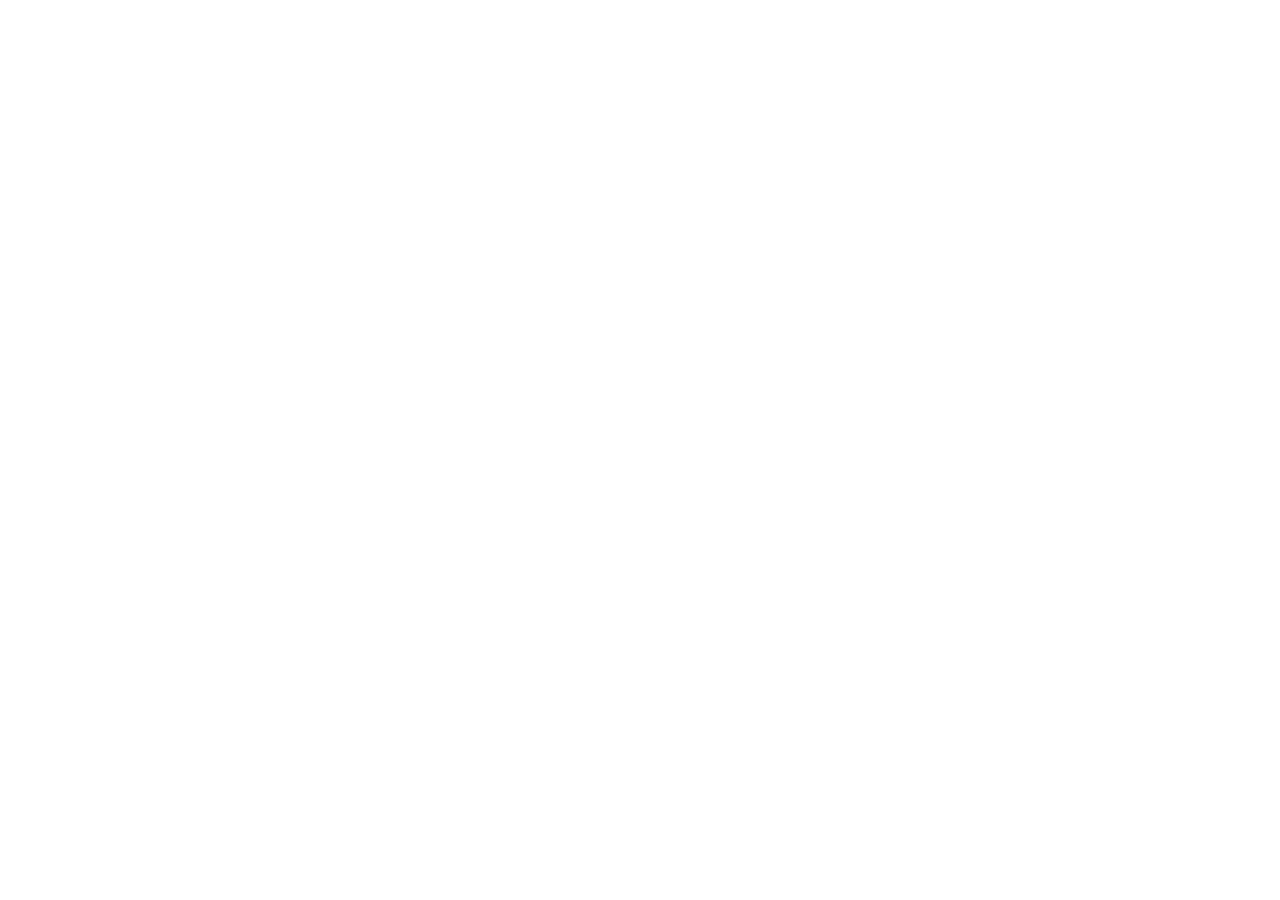
==== formulario.html @ 72027d95 "Tarea de formulario" ====
<!DOCTYPE html>
<html lang="en">

<head>
    <meta charset="UTF-8">
    <meta name="viewport" content="width=device-width, initial-scale=1.0">
    <title>Document</title>
</head>

<body>

    <form action="/resultado" method="GET">

    </form>
</body>

</html>
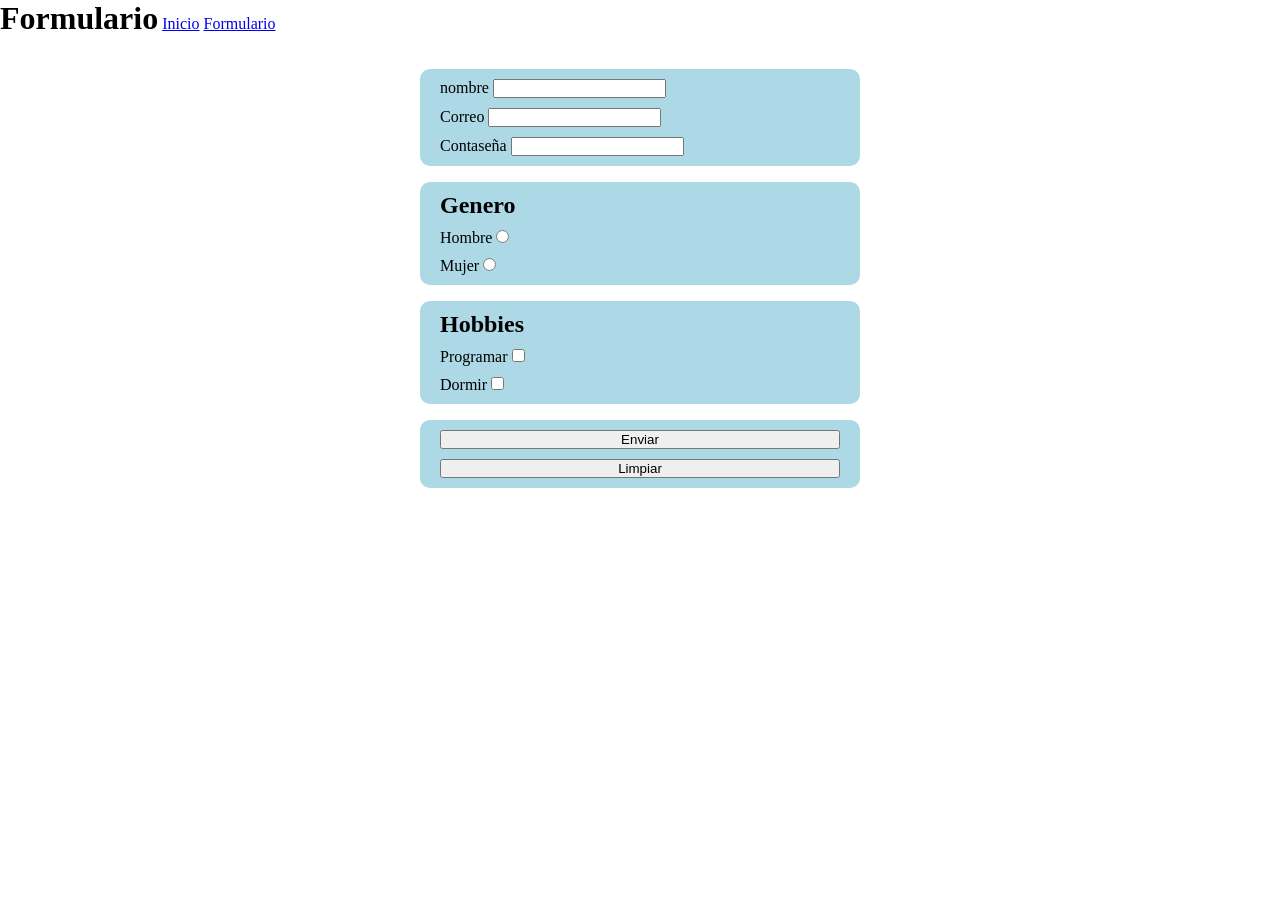
==== commit e5cdf30e: "Formulario" ====
--- a/formulario.html
+++ b/formulario.html
@@ -4,14 +4,72 @@
 <head>
     <meta charset="UTF-8">
     <meta name="viewport" content="width=device-width, initial-scale=1.0">
-    <title>Document</title>
+    <link rel="stylesheet" href="formulario.css">
+    <link rel="stylesheet" href="style.css">
+    <title>Formulario</title>
 </head>
 
 <body>
 
-    <form action="/resultado" method="GET">
+    <header>
+        <h1>Formulario</h1>
+    </header>
+    <nav>
+        <a href="/">Inicio</a>
+        <a href="/formulario.html">Formulario</a>
+    </nav>
 
-    </form>
+    <main>
+        <form action="formulario.html" method="GET">
+            <section id="login">
+                <label>
+                    nombre
+                    <input type="text" name="nombre">
+                </label>
+
+                <label>
+                    Correo
+                    <input type="email" name="correo">
+                </label>
+
+                <label>
+                    Contaseña
+                    <input type="password" name="contraseña">
+                </label>
+
+            </section>
+
+            <section id="genero">
+                <h2>Genero</h2>
+                <label>
+                    Hombre
+                    <input type="radio" name="genero" id="male" value="male">
+                </label>
+
+                <label>
+                    Mujer
+                    <input type="radio" name="genero" id="female" value="female">
+                </label>
+            </section>
+
+            <section id="hobbies">
+                <h2>Hobbies</h2>
+                <label>
+                    Programar
+                    <input type="checkbox" name="hobbies" id="" value="programar">
+                </label>
+                <label>
+                    Dormir
+                    <input type="checkbox" name="hobbies" id="" value="dormir">
+                </label>
+            </section>
+
+            <section id="botones">
+                <button type="submit">Enviar</button>
+                <button type="reset">Limpiar</button>
+            </section>
+        </form>
+    </main>
 </body>
 
 </html>
--- a/formulario.css
+++ b/formulario.css
@@ -0,0 +1,14 @@
+section {
+    width: 50%;
+    max-width: 400px;
+    background-color: lightblue;
+    margin-inline: auto;
+
+    border-radius: 10px;
+    padding: 10px 20px;
+    margin-bottom: 1rem;
+
+    display: flex;
+    flex-direction: column;
+    gap: 10px;
+}
--- a/style.css
+++ b/style.css
@@ -0,0 +1,19 @@
+* {
+    margin: 0;
+    padding: 0;
+}
+
+header,
+nav {
+    display: inline-block;
+    margin-bottom: 2rem;
+}
+
+.container {
+    margin-inline: auto;
+    width: fit-content;
+}
+
+.inputs label {
+    display: block;
+}
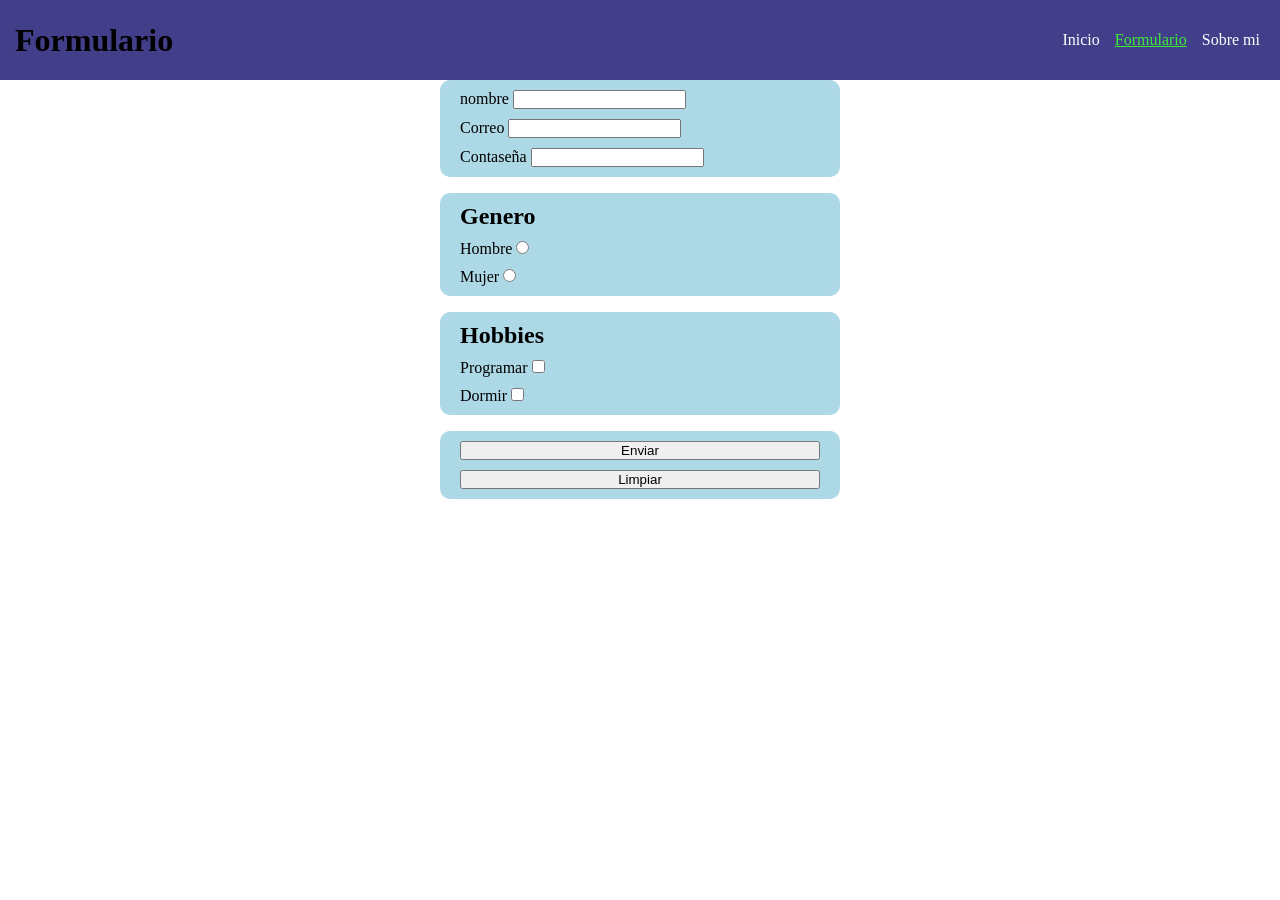
==== commit baaa1a30: "Estilando about.html" ====
--- a/formulario.html
+++ b/formulario.html
@@ -13,11 +13,12 @@
 
     <header>
         <h1>Formulario</h1>
+        <nav>
+            <a href="/">Inicio</a>
+            <a href="/formulario.html" class="selected">Formulario</a>
+            <a href="/about.html">Sobre mi</a>
+        </nav>
     </header>
-    <nav>
-        <a href="/">Inicio</a>
-        <a href="/formulario.html">Formulario</a>
-    </nav>
 
     <main>
         <form action="formulario.html" method="GET">
--- a/style.css
+++ b/style.css
@@ -1,12 +1,57 @@
 * {
     margin: 0;
     padding: 0;
+    box-sizing: border-box;
 }
 
-header,
+header {
+    height: 80px;
+    background-color: #423e8a;
+    /* margin-bottom: 2rem; */
+    padding: 0 15px;
+
+
+    display: flex;
+    flex-direction: row;
+    align-items: center;
+    justify-content: space-between;
+}
+
+.titulo {
+    color: #fff;
+    cursor: no-drop;
+}
+
 nav {
-    display: inline-block;
-    margin-bottom: 2rem;
+    height: 100%;
+    display: flex;
+    gap: 5px;
+}
+
+nav a {
+    height: 100%;
+    color: #fff;
+    padding: 5px;
+    display: flex;
+    flex-direction: column;
+    justify-content: center;
+
+    text-decoration: none;
+}
+
+nav a:hover {
+    background-color: rgba(0, 0, 0, 0.3);
+    text-decoration: underline;
+}
+
+nav a.selected {
+    color: #3CEB33;
+    text-decoration: underline;
+    cursor: default;
+}
+
+nav a.selected:hover {
+    background-color: transparent;
 }
 
 .container {
